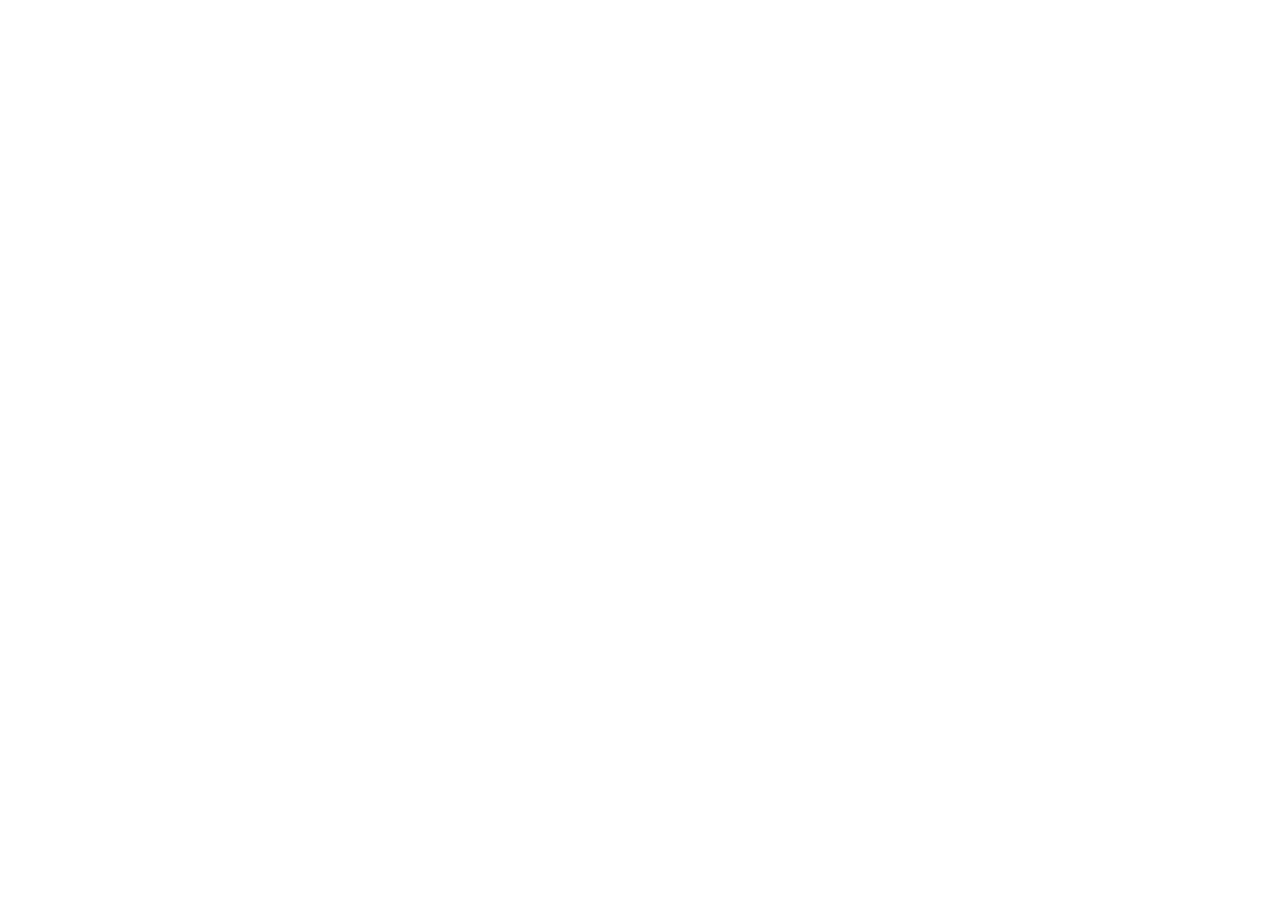
==== pages/home.html @ ef8bfbe7 "Implemented Registration and Login Features" ====
<!DOCTYPE html>
<html lang="en">
    <head>
        <meta charset="UTF-8">
        <meta name="viewport" content="width=device-width, initial-scale=1.0">
        <title>PulseChat | Home</title>
    </head>
</html>
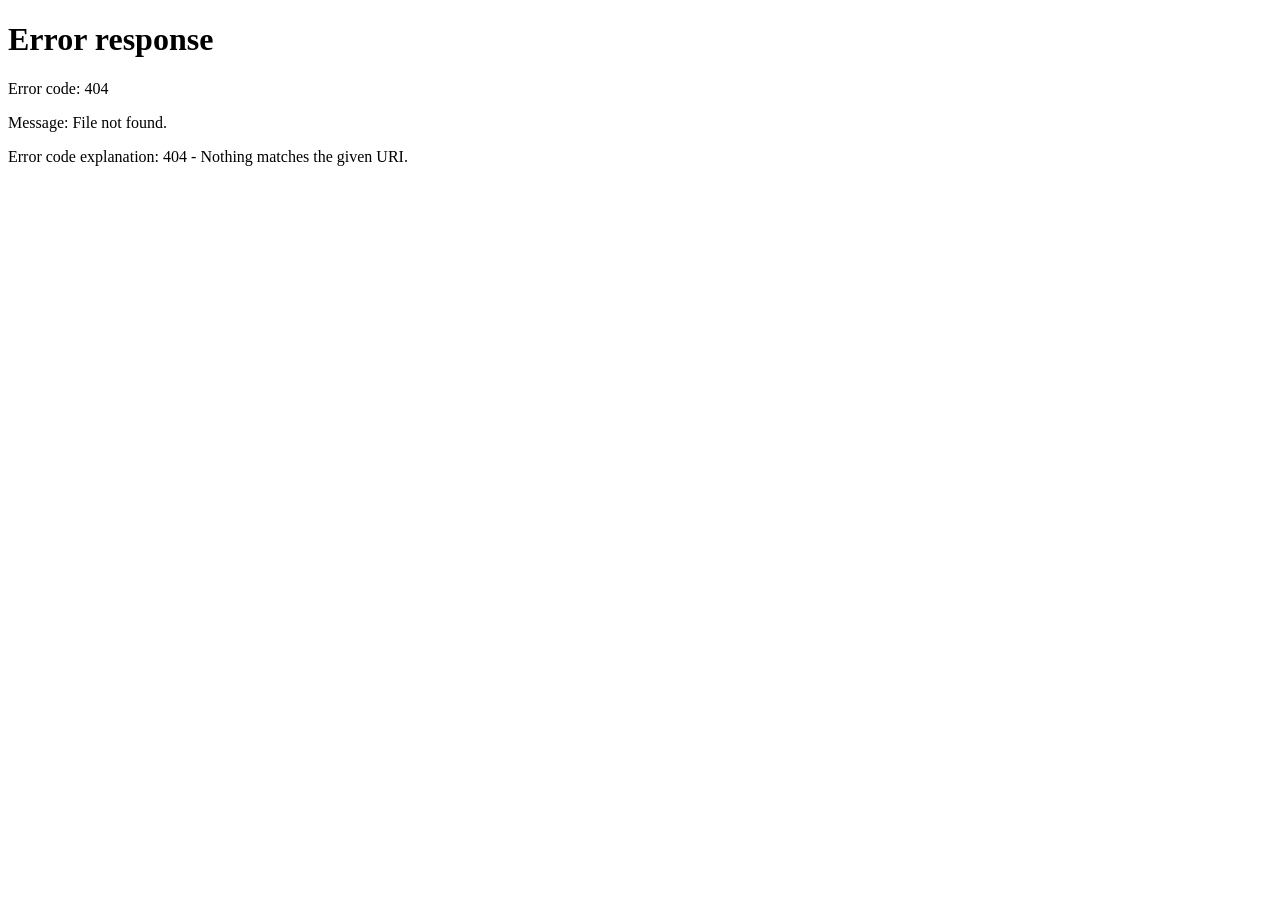
==== commit 7450df2d: "Home page Created with full functionality" ====
--- a/pages/home.html
+++ b/pages/home.html
@@ -4,5 +4,53 @@
         <meta charset="UTF-8">
         <meta name="viewport" content="width=device-width, initial-scale=1.0">
         <title>PulseChat | Home</title>
+        <link rel="stylesheet" href="../styles/home.css">
+        <link href="https://fonts.googleapis.com/css2?family=Poppins:wght@400;600;700&display=swap" rel="stylesheet">
     </head>
+    <body>
+        <nav class="side-bar">
+            <header class="current-user-container">
+                <img class="medium-avatar" src="../assets/images/placeholder.png" alt="Profile"/>
+                <div class="user-status-container">
+                    <span class="username">Username</span>
+                    <div id="online-status">
+                        <span id="profile-status-dot"></span>
+                        <span class="status-text">Online</span>
+                    </div>
+                    
+                    <span><a id="logout" href="../index.html">Logout</a></span>
+                </div>
+            </header>
+            <div class="chats-container">
+                <header class="section-header" id="contacts-header">
+                    <span class="contacts">Contacts</span>
+                    <span class="arrow" id="contacts-arrow">▼</span>
+                </header>
+                <div class="contacts-list" id="contacts-list"></div>
+                <header class="section-header" id="groups-header">
+                <span class="groups">Groups</span>
+                <span class="arrow" id="groups-arrow">▼</span>
+                </header>
+
+                <div class="groups-list" id="groups-list"></div>
+            </div>
+            <div class="sidebar-footer">
+                <a href="create-group.html" id="create-group-btn">+ Create Group</a>
+            </div>
+        </nav>
+        <main class="chat-panel">
+
+            <header class="chat-header"></header>
+
+            <div class="chat-messages">
+                
+            </div>
+            <div class="welcome-container">
+                <img src="../assets/images/pulse.png" class="welcome-image" alt="Pulse Logo"/>
+                <h1 class="welcome-message">Let's Get Chatting!</h1>
+            </div>
+        </main>
+        
+        <script src="../js/home.js" defer></script>
+    </body>
 </html>
--- a/styles/home.css
+++ b/styles/home.css
@@ -0,0 +1,233 @@
+body {
+    margin: 0;
+    padding: 0;
+    display: flex;
+    width: 100vw;
+    height: 100vh;
+    font-family: 'Poppins', sans-serif;
+    background: linear-gradient(#930769, #E463A1);
+}
+
+.side-bar {
+    height: 100%;
+    width: 20%;
+    background: linear-gradient(rgba(29, 20, 20, 0.75), rgba(98, 79, 79, 0.75));
+}
+
+.current-user-container {
+    display: flex;
+    height: 8rem;
+    width: 100%;
+}
+.user-status-container {
+    display: flex;
+    flex-direction: column;
+    gap: 0.5rem;
+    margin-top: 1rem;
+    color: white;
+}
+
+.username {
+    font-weight: 700;
+}
+
+#profile-status-dot {
+    display: inline-block;
+    width: 0.7rem;
+    height: 0.7rem;
+    border-radius: 50%;
+    background: #25d366;
+}
+.status-text {
+    font-weight: 300;
+    font-size: 0.75rem;
+}
+
+#logout {
+    color: #ffbaf2;
+    font-weight: 700;
+    text-decoration: none;
+}
+
+#logout:hover {
+    color: #ffebfb;
+}
+
+.medium-avatar {
+    width: 8rem;
+    height: 8rem;
+}
+
+
+.contacts {
+    font-weight: 700;
+    font-size: 1.3rem;
+    color: white;
+    display: inline-block;
+}
+
+.section-header {
+  display: flex;
+  cursor: pointer;
+  margin-top: 2rem;
+}
+
+.arrow {
+  transition: transform 0.2s ease;
+  color:#E463A1;
+  padding-top: 0.3rem;
+  padding-left: 1rem;
+}
+
+.hidden {
+  display: none;
+}
+
+.rotate {
+  transform: rotate(180deg);
+}
+
+.contact-item{
+  display: flex;
+  align-items: center;
+  gap: .75rem;
+  cursor: pointer;
+  transition: background-color 0.2s ease;
+}
+
+.contact-item.active {
+  background: linear-gradient(#ff3cac 0%,#d13bd1 45%,#a21caf 100%);
+  transform: scale(1.01);
+}
+.contact-item:hover{ 
+    opacity:.85; 
+}
+
+.contacts-list{
+  margin-top: 1rem;
+  display: flex;
+  flex-direction: column;
+  gap: .75rem;
+}
+
+.contacts-list.hidden {
+  display: none;
+}
+
+.small-avatar{
+  width: 44px;
+  height: 44px;
+  border-radius: 50%;
+  overflow: hidden;
+  flex: 0 0 44px;
+}
+
+.small-avatar img{
+  width: 100%;
+  height: 100%;
+  object-fit: cover;
+  display:block;
+}
+
+.contact-name{
+  font-weight: 600;
+  color: #fff;
+}
+
+.status-dot{
+  width: 10px;
+  height: 10px;
+  border-radius: 50%;
+  background: gray;
+}
+
+.status-dot-online{ 
+    background: #25d366; 
+}
+
+.welcome-container {
+    display: flex;
+    flex-direction: column;
+    align-items: center;
+    justify-content: center;
+    gap: 1rem;
+    width: 80%;
+    color: white;
+    margin-top: 7rem;
+    margin-left: 3rem;
+}
+
+.groups {
+    font-weight: 700;
+    font-size: 1.3rem;
+    color: white;
+    display: inline-block;
+}
+
+.groups-list{
+  margin-top: 1rem;
+  display: flex;
+  flex-direction: column;
+  gap: .75rem;
+}
+.groups-list.hidden {
+  display: none;
+}
+
+.sidebar-footer {
+  margin-top: auto; /* pushes it to bottom */
+  padding: 1rem;
+}
+
+#create-group-btn {
+  width: 100%;
+  padding: 0.75rem;
+  border-radius: 999px;
+  border: none;
+  background: linear-gradient(135deg, #ff3cac, #a21caf);
+  text-decoration: none;
+  color: white;
+  font-weight: 600;
+  cursor: pointer;
+  transition: transform 0.1s ease, opacity 0.2s ease;
+}
+
+#create-group-btn:hover {
+  transform: scale(1.02);
+  opacity: 0.9;
+}
+
+.chat-panel {
+  flex: 1;
+  display: flex;
+  flex-direction: column;
+}
+
+.chat-header {
+  height: 110px;
+  background: linear-gradient(rgba(29, 20, 20, 0.75), rgba(98, 79, 79, 0.75));
+  display: flex;
+  align-items: center;
+  padding: 0 2rem;
+  width: 100%;
+}
+
+.chat-header-content {
+  display: flex;
+  align-items: center;
+  gap: 1.5rem;
+}
+
+.chat-avatar {
+  width: 110px;
+  height: 110px;
+  border-radius: 50%;
+  object-fit: cover;
+  background: #d9d9d9;
+}
+
+.chat-title {
+  font-size: 2rem;
+  font-weight: 700;
+  color: white;
+}
